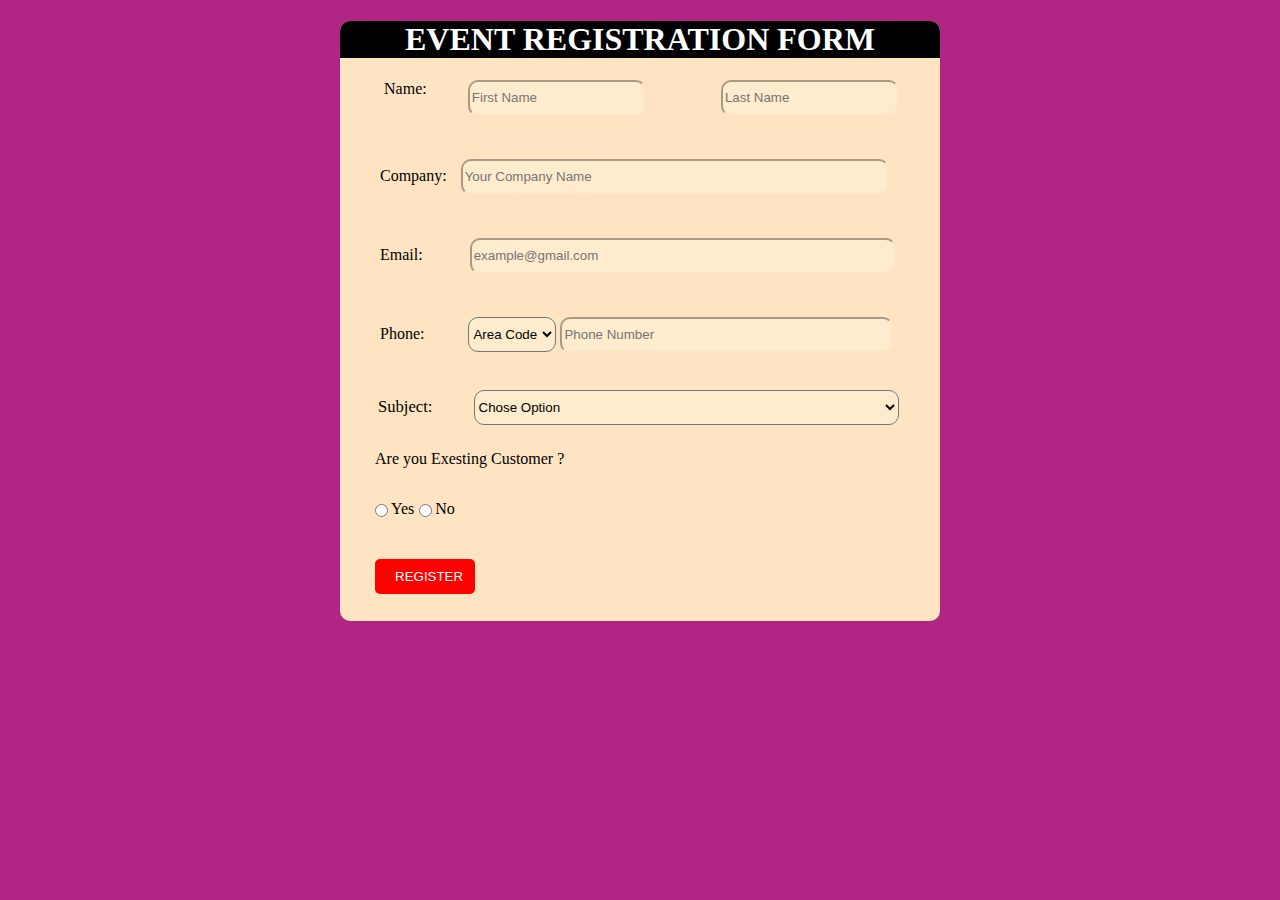
==== index.html @ 6a6c1780 "I just change the name from form.htlm to index.html becouse for deployment" ====
<!DOCTYPE html>
<html lang="en">
  <head>
    <meta charset="UTF-8" />
    <meta name="viewport" content="width=device-width, initial-scale=1.0" />
    <title>Form</title>
    <style>
      body {
        background-color: rgb(177, 37, 132);
      }
      #main {
        background-color: bisque;
        margin-left: auto;
        margin-right: auto;
        width: 600px;
        height: 600px;
        border-radius: 10px;
      }
      h1 {
        text-align: center;
        background-color: black;
        color: white;
        border-radius: 10px 10px 0px 0px;
      }
      #div1 {
        display: inline-block;
        display: flex;
        flex-direction: row;
        justify-content: space-evenly;
        margin-bottom: 25px;
      }
      #div1 > label {
        margin-left: 13px;
      }
      #firstName {
        height: 30px;
        width: 170px;
        border-radius: 10px;
        margin-left: 10px;
        background-color: blanchedalmond;
        border-color: bisque;
      }
      #lastName {
        height: 30px;
        width: 170px;
        border-radius: 10px;
        margin-right: 10px;
        border-color: bisque;
        background-color: blanchedalmond;
      }
      #div2 {
        margin-bottom: 25px;
      }
      #div2 > label {
        flex-direction: row;
        margin-left: 40px;
      }
      #cmpny {
        display: inline-block;
        margin-left: 10px;
        width: 420px;
        height: 30px;
        border-radius: 10px;
        background-color: blanchedalmond;
        border-color: bisque;
      }
      #mail {
        margin-left: 43px;
        width: 418px;
        height: 30px;
        border-radius: 10px;
        background-color: blanchedalmond;
        border-color: bisque;
      }

      #Code {
        width: 88px;
        height: 35.2px;
        border-radius: 10px;
        margin-left: 40px;
        background-color: blanchedalmond;
      }
      #text {
        width: 325px;
        height: 30px;
        border-radius: 10px;
        background-color: blanchedalmond;
        border-color: bisque;
      }
      #phone {
        margin-bottom: 25px;
        height: 30px;
        border-radius: 10px;
      }
      #label {
        display: inline;
        margin-left: 40px;
      }
      #Subject {
        margin-left: 38px;
        font-size: 16.6px;
        color: black;
        font-weight: 16.6px;
        margin-bottom: 25px;
      }
      #Sub {
        width: 425px;
        height: 35.2px;
        margin-left: 37px;
        border-radius: 10px;
        background-color: blanchedalmond;
      }
      #p1 {
        font-weight: 30px;
        margin-left: 35px;
        /* display: inline; */
      }
      #Radio {
        margin-bottom: 25px;
        display: flex;
        /* flex-direction: row; */
      }
      #Radio label {
        margin-right: 30px;
      }
      button {
        margin-left: 35px;
        background-color: red;
        color: white;
        border: none;
        padding: 10px 20px;
        border-radius: 5px;
        cursor: pointer;
        width: 100px;
        height: 50;
      }
    </style>
  </head>
  <body>
    <div id="main">
      <h1>EVENT REGISTRATION FORM</h1>
      <form>
        <div id="div1">
          <label for="Name">Name:</label>
          <input
            type="text"
            name="Name"
            id="firstName"
            maxlength="20"
            placeholder="First Name"
            required="required"
          />
          <!-- <p>First Name</p> -->
          <label for="lastName"></label>
          <input
            type="text"
            name="lastName"
            id="lastName"
            placeholder="Last Name"
            required="required"
          />
          <!-- <p>last name</p> -->
        </div>
        <br />

        <div id="div2">
          <label for="Company">Company:</label>
          <input
            type="text"
            name="Company"
            id="cmpny"
            required="required"
            maxlength="25"
            placeholder="Your Company Name"
          />
        </div>
        <br />

        <div id="div2">
          <label for="Email">Email:</label>
          <input
            type="email"
            name="Email"
            id="mail"
            required="required"
            placeholder="example@gmail.com"
          />
        </div>
        <br />

        <div id="phone">
          <div id="label">
            <label for="Phone">Phone:</label>
          </div>

          <select name="Phone" id="Code" required="required">
            <option value="Area code">Area Code</option>
            <option value="Pakistan">+92</option>
            <option value="Afghanistan">+93</option>
            <option value="Idia">+91</option>
            <option value="Ameraica">+1</option>
            <option value="Austrialia">+61</option>
            <option value="Bangladish">+880</option>
            <option value="Palestine">+970</option>
            <option value="China">+86</option>
            <option value="Russia">+7</option>
            <option value="Iraq">+964</option>
          </select>
          <input
            type="text"
            placeholder="Phone Number "
            id="text"
            required="required"
            maxlength="10"
          />
        </div>
        <br />

        <div id="Subject">
          <label for="Subject">Subject:</label>
          <select name="Subject" id="Sub" required="required">
            <option value="option">Chose Option</option>
            <option value="Computer Science">Web-Development</option>
            <option value="Computer Science">Hacking</option>
            <option value="Computer Science">Robotics</option>
            <option value="Computer Science">App Development</option>
          </select>
        </div>

        <p id="p1">Are you Exesting Customer ?</p>

        <div id="Radio">
          <label for="radio"></label>
          <input
            type="radio"
            value="radio"
            name="radio"
            id="radio"
            required="required"
          />
          <p>Yes</p>
          <input type="radio" value="radio" name="radio" id="radio" />
          <p>No</p>
        </div>

        <div id="submit">
          <label for="submit"></label>
          <button>REGISTER</button>
        </div>
      </form>
    </div>
  </body>
</html>
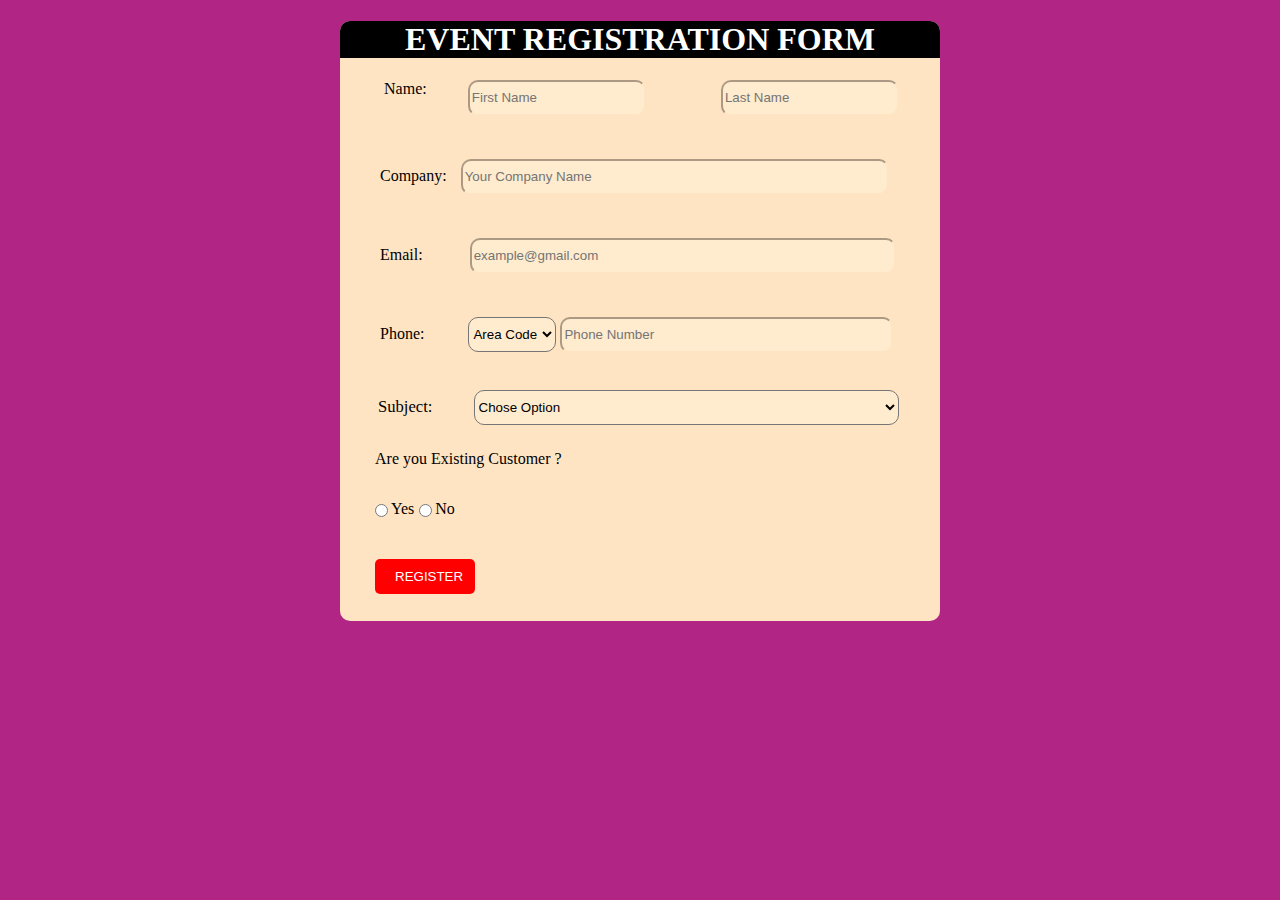
==== commit 0442fa0d: "I corect the speling mistake" ====
--- a/index.html
+++ b/index.html
@@ -227,7 +227,7 @@
           </select>
         </div>
 
-        <p id="p1">Are you Exesting Customer ?</p>
+        <p id="p1">Are you Existing Customer ?</p>
 
         <div id="Radio">
           <label for="radio"></label>
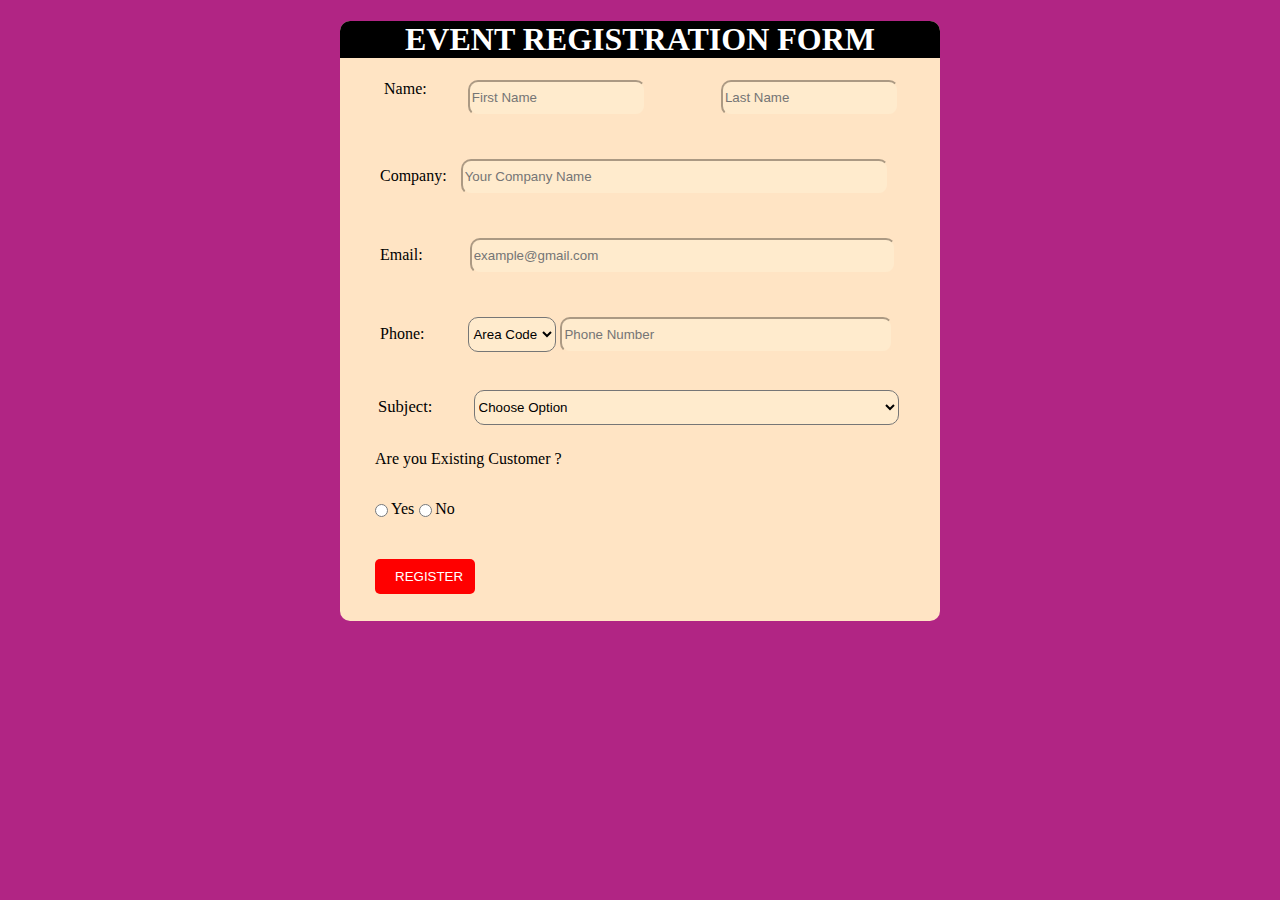
==== commit 3649196f: "i correct some spelling mistakes" ====
--- a/index.html
+++ b/index.html
@@ -219,7 +219,7 @@
         <div id="Subject">
           <label for="Subject">Subject:</label>
           <select name="Subject" id="Sub" required="required">
-            <option value="option">Chose Option</option>
+            <option value="option">Choose Option</option>
             <option value="Computer Science">Web-Development</option>
             <option value="Computer Science">Hacking</option>
             <option value="Computer Science">Robotics</option>
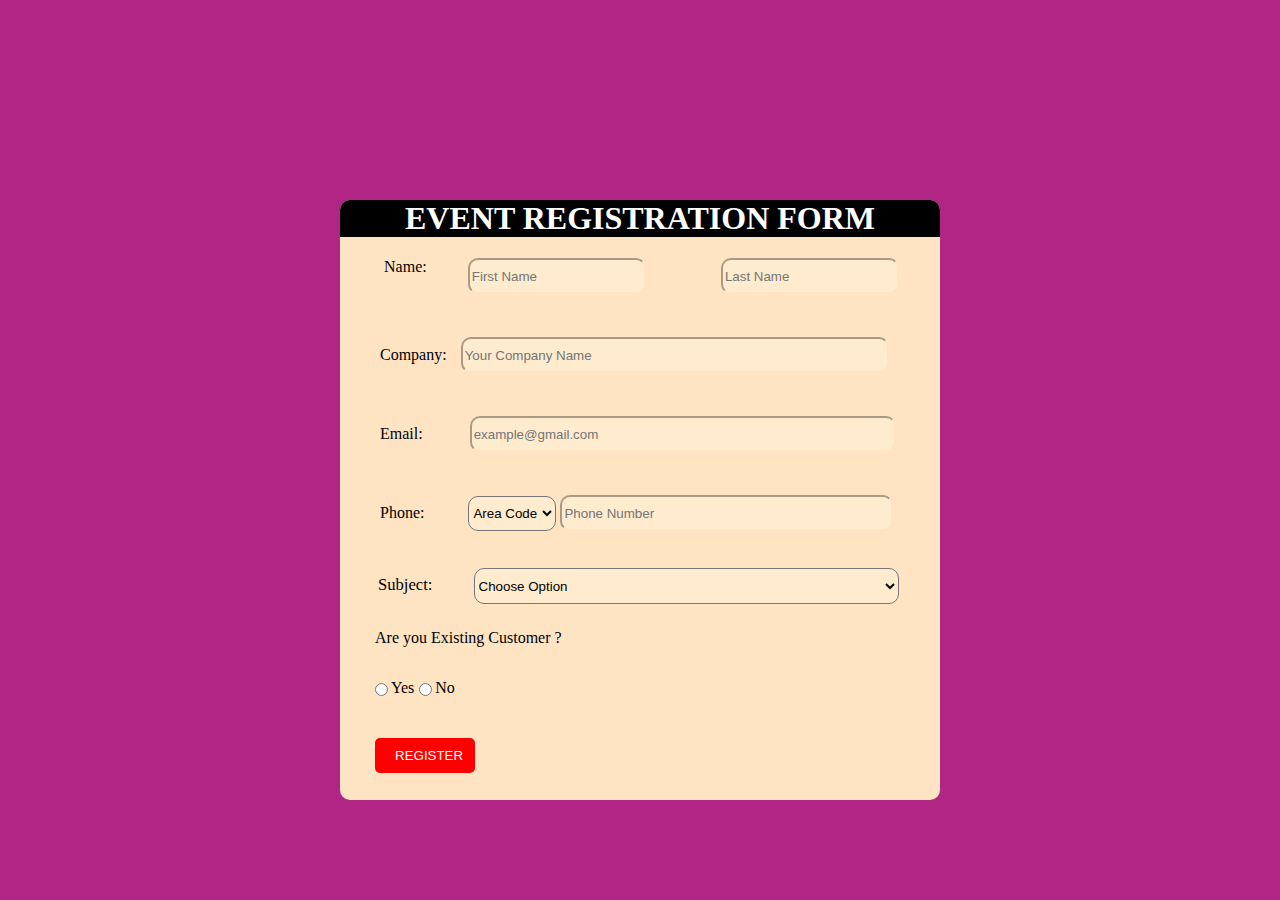
==== commit 1bc3fbfc: "hello" ====
--- a/index.html
+++ b/index.html
@@ -1,253 +1,254 @@
-<!DOCTYPE html>
-<html lang="en">
-  <head>
-    <meta charset="UTF-8" />
-    <meta name="viewport" content="width=device-width, initial-scale=1.0" />
-    <title>Form</title>
-    <style>
-      body {
-        background-color: rgb(177, 37, 132);
-      }
-      #main {
-        background-color: bisque;
-        margin-left: auto;
-        margin-right: auto;
-        width: 600px;
-        height: 600px;
-        border-radius: 10px;
-      }
-      h1 {
-        text-align: center;
-        background-color: black;
-        color: white;
-        border-radius: 10px 10px 0px 0px;
-      }
-      #div1 {
-        display: inline-block;
-        display: flex;
-        flex-direction: row;
-        justify-content: space-evenly;
-        margin-bottom: 25px;
-      }
-      #div1 > label {
-        margin-left: 13px;
-      }
-      #firstName {
-        height: 30px;
-        width: 170px;
-        border-radius: 10px;
-        margin-left: 10px;
-        background-color: blanchedalmond;
-        border-color: bisque;
-      }
-      #lastName {
-        height: 30px;
-        width: 170px;
-        border-radius: 10px;
-        margin-right: 10px;
-        border-color: bisque;
-        background-color: blanchedalmond;
-      }
-      #div2 {
-        margin-bottom: 25px;
-      }
-      #div2 > label {
-        flex-direction: row;
-        margin-left: 40px;
-      }
-      #cmpny {
-        display: inline-block;
-        margin-left: 10px;
-        width: 420px;
-        height: 30px;
-        border-radius: 10px;
-        background-color: blanchedalmond;
-        border-color: bisque;
-      }
-      #mail {
-        margin-left: 43px;
-        width: 418px;
-        height: 30px;
-        border-radius: 10px;
-        background-color: blanchedalmond;
-        border-color: bisque;
-      }
-
-      #Code {
-        width: 88px;
-        height: 35.2px;
-        border-radius: 10px;
-        margin-left: 40px;
-        background-color: blanchedalmond;
-      }
-      #text {
-        width: 325px;
-        height: 30px;
-        border-radius: 10px;
-        background-color: blanchedalmond;
-        border-color: bisque;
-      }
-      #phone {
-        margin-bottom: 25px;
-        height: 30px;
-        border-radius: 10px;
-      }
-      #label {
-        display: inline;
-        margin-left: 40px;
-      }
-      #Subject {
-        margin-left: 38px;
-        font-size: 16.6px;
-        color: black;
-        font-weight: 16.6px;
-        margin-bottom: 25px;
-      }
-      #Sub {
-        width: 425px;
-        height: 35.2px;
-        margin-left: 37px;
-        border-radius: 10px;
-        background-color: blanchedalmond;
-      }
-      #p1 {
-        font-weight: 30px;
-        margin-left: 35px;
-        /* display: inline; */
-      }
-      #Radio {
-        margin-bottom: 25px;
-        display: flex;
-        /* flex-direction: row; */
-      }
-      #Radio label {
-        margin-right: 30px;
-      }
-      button {
-        margin-left: 35px;
-        background-color: red;
-        color: white;
-        border: none;
-        padding: 10px 20px;
-        border-radius: 5px;
-        cursor: pointer;
-        width: 100px;
-        height: 50;
-      }
-    </style>
-  </head>
-  <body>
-    <div id="main">
-      <h1>EVENT REGISTRATION FORM</h1>
-      <form>
-        <div id="div1">
-          <label for="Name">Name:</label>
-          <input
-            type="text"
-            name="Name"
-            id="firstName"
-            maxlength="20"
-            placeholder="First Name"
-            required="required"
-          />
-          <!-- <p>First Name</p> -->
-          <label for="lastName"></label>
-          <input
-            type="text"
-            name="lastName"
-            id="lastName"
-            placeholder="Last Name"
-            required="required"
-          />
-          <!-- <p>last name</p> -->
-        </div>
-        <br />
-
-        <div id="div2">
-          <label for="Company">Company:</label>
-          <input
-            type="text"
-            name="Company"
-            id="cmpny"
-            required="required"
-            maxlength="25"
-            placeholder="Your Company Name"
-          />
-        </div>
-        <br />
-
-        <div id="div2">
-          <label for="Email">Email:</label>
-          <input
-            type="email"
-            name="Email"
-            id="mail"
-            required="required"
-            placeholder="example@gmail.com"
-          />
-        </div>
-        <br />
-
-        <div id="phone">
-          <div id="label">
-            <label for="Phone">Phone:</label>
-          </div>
-
-          <select name="Phone" id="Code" required="required">
-            <option value="Area code">Area Code</option>
-            <option value="Pakistan">+92</option>
-            <option value="Afghanistan">+93</option>
-            <option value="Idia">+91</option>
-            <option value="Ameraica">+1</option>
-            <option value="Austrialia">+61</option>
-            <option value="Bangladish">+880</option>
-            <option value="Palestine">+970</option>
-            <option value="China">+86</option>
-            <option value="Russia">+7</option>
-            <option value="Iraq">+964</option>
-          </select>
-          <input
-            type="text"
-            placeholder="Phone Number "
-            id="text"
-            required="required"
-            maxlength="10"
-          />
-        </div>
-        <br />
-
-        <div id="Subject">
-          <label for="Subject">Subject:</label>
-          <select name="Subject" id="Sub" required="required">
-            <option value="option">Choose Option</option>
-            <option value="Computer Science">Web-Development</option>
-            <option value="Computer Science">Hacking</option>
-            <option value="Computer Science">Robotics</option>
-            <option value="Computer Science">App Development</option>
-          </select>
-        </div>
-
-        <p id="p1">Are you Existing Customer ?</p>
-
-        <div id="Radio">
-          <label for="radio"></label>
-          <input
-            type="radio"
-            value="radio"
-            name="radio"
-            id="radio"
-            required="required"
-          />
-          <p>Yes</p>
-          <input type="radio" value="radio" name="radio" id="radio" />
-          <p>No</p>
-        </div>
-
-        <div id="submit">
-          <label for="submit"></label>
-          <button>REGISTER</button>
-        </div>
-      </form>
-    </div>
-  </body>
-</html>
+<!DOCTYPE html>
+<html lang="en">
+  <head>
+    <meta charset="UTF-8" />
+    <meta name="viewport" content="width=device-width, initial-scale=1.0" />
+    <title>Form</title>
+    <style>
+      body {
+        background-color: rgb(177, 37, 132);
+      }
+      #main {
+        background-color: bisque;
+        margin-left: auto;
+        margin-right: auto;
+        width: 600px;
+        height: 600px;
+        border-radius: 10px;
+        margin-top: 200px;
+      }
+      h1 {
+        text-align: center;
+        background-color: black;
+        color: white;
+        border-radius: 10px 10px 0px 0px;
+      }
+      #div1 {
+        display: inline-block;
+        display: flex;
+        flex-direction: row;
+        justify-content: space-evenly;
+        margin-bottom: 25px;
+      }
+      #div1 > label {
+        margin-left: 13px;
+      }
+      #firstName {
+        height: 30px;
+        width: 170px;
+        border-radius: 10px;
+        margin-left: 10px;
+        background-color: blanchedalmond;
+        border-color: bisque;
+      }
+      #lastName {
+        height: 30px;
+        width: 170px;
+        border-radius: 10px;
+        margin-right: 10px;
+        border-color: bisque;
+        background-color: blanchedalmond;
+      }
+      #div2 {
+        margin-bottom: 25px;
+      }
+      #div2 > label {
+        flex-direction: row;
+        margin-left: 40px;
+      }
+      #cmpny {
+        display: inline-block;
+        margin-left: 10px;
+        width: 420px;
+        height: 30px;
+        border-radius: 10px;
+        background-color: blanchedalmond;
+        border-color: bisque;
+      }
+      #mail {
+        margin-left: 43px;
+        width: 418px;
+        height: 30px;
+        border-radius: 10px;
+        background-color: blanchedalmond;
+        border-color: bisque;
+      }
+
+      #Code {
+        width: 88px;
+        height: 35.2px;
+        border-radius: 10px;
+        margin-left: 40px;
+        background-color: blanchedalmond;
+      }
+      #text {
+        width: 325px;
+        height: 30px;
+        border-radius: 10px;
+        background-color: blanchedalmond;
+        border-color: bisque;
+      }
+      #phone {
+        margin-bottom: 25px;
+        height: 30px;
+        border-radius: 10px;
+      }
+      #label {
+        display: inline;
+        margin-left: 40px;
+      }
+      #Subject {
+        margin-left: 38px;
+        font-size: 16.6px;
+        color: black;
+        font-weight: 16.6px;
+        margin-bottom: 25px;
+      }
+      #Sub {
+        width: 425px;
+        height: 35.2px;
+        margin-left: 37px;
+        border-radius: 10px;
+        background-color: blanchedalmond;
+      }
+      #p1 {
+        font-weight: 30px;
+        margin-left: 35px;
+        /* display: inline; */
+      }
+      #Radio {
+        margin-bottom: 25px;
+        display: flex;
+        /* flex-direction: row; */
+      }
+      #Radio label {
+        margin-right: 30px;
+      }
+      button {
+        margin-left: 35px;
+        background-color: red;
+        color: white;
+        border: none;
+        padding: 10px 20px;
+        border-radius: 5px;
+        cursor: pointer;
+        width: 100px;
+        height: 50;
+      }
+    </style>
+  </head>
+  <body>
+    <div id="main">
+      <h1>EVENT REGISTRATION FORM</h1>
+      <form>
+        <div id="div1">
+          <label for="Name">Name:</label>
+          <input
+            type="text"
+            name="Name"
+            id="firstName"
+            maxlength="20"
+            placeholder="First Name"
+            required="required"
+          />
+          <!-- <p>First Name</p> -->
+          <label for="lastName"></label>
+          <input
+            type="text"
+            name="lastName"
+            id="lastName"
+            placeholder="Last Name"
+            required="required"
+          />
+          <!-- <p>last name</p> -->
+        </div>
+        <br />
+
+        <div id="div2">
+          <label for="Company">Company:</label>
+          <input
+            type="text"
+            name="Company"
+            id="cmpny"
+            required="required"
+            maxlength="25"
+            placeholder="Your Company Name"
+          />
+        </div>
+        <br />
+
+        <div id="div2">
+          <label for="Email">Email:</label>
+          <input
+            type="email"
+            name="Email"
+            id="mail"
+            required="required"
+            placeholder="example@gmail.com"
+          />
+        </div>
+        <br />
+
+        <div id="phone">
+          <div id="label">
+            <label for="Phone">Phone:</label>
+          </div>
+
+          <select name="Phone" id="Code" required="required">
+            <option value="Area code">Area Code</option>
+            <option value="Pakistan">+92</option>
+            <option value="Afghanistan">+93</option>
+            <option value="India">+91</option>
+            <option value="America">+1</option>
+            <option value="Australia">+61</option>
+            <option value="Bangladesh">+880</option>
+            <option value="Palestine">+970</option>
+            <option value="China">+86</option>
+            <option value="Russia">+7</option>
+            <option value="Iraq">+964</option>
+          </select>
+          <input
+            type="text"
+            placeholder="Phone Number "
+            id="text"
+            required="required"
+            maxlength="10"
+          />
+        </div>
+        <br />
+
+        <div id="Subject">
+          <label for="Subject">Subject:</label>
+          <select name="Subject" id="Sub" required="required">
+            <option value="option">Choose Option</option>
+            <option value="Computer Science">Web-Development</option>
+            <option value="Computer Science">Hacking</option>
+            <option value="Computer Science">Robotics</option>
+            <option value="Computer Science">App Development</option>
+          </select>
+        </div>
+
+        <p id="p1">Are you Existing Customer ?</p>
+
+        <div id="Radio">
+          <label for="radio"></label>
+          <input
+            type="radio"
+            value="radio"
+            name="radio"
+            id="radio"
+            required="required"
+          />
+          <p>Yes</p>
+          <input type="radio" value="radio" name="radio" id="radio" />
+          <p>No</p>
+        </div>
+
+        <div id="submit">
+          <label for="submit"></label>
+          <button>REGISTER</button>
+        </div>
+      </form>
+    </div>
+  </body>
+</html>
